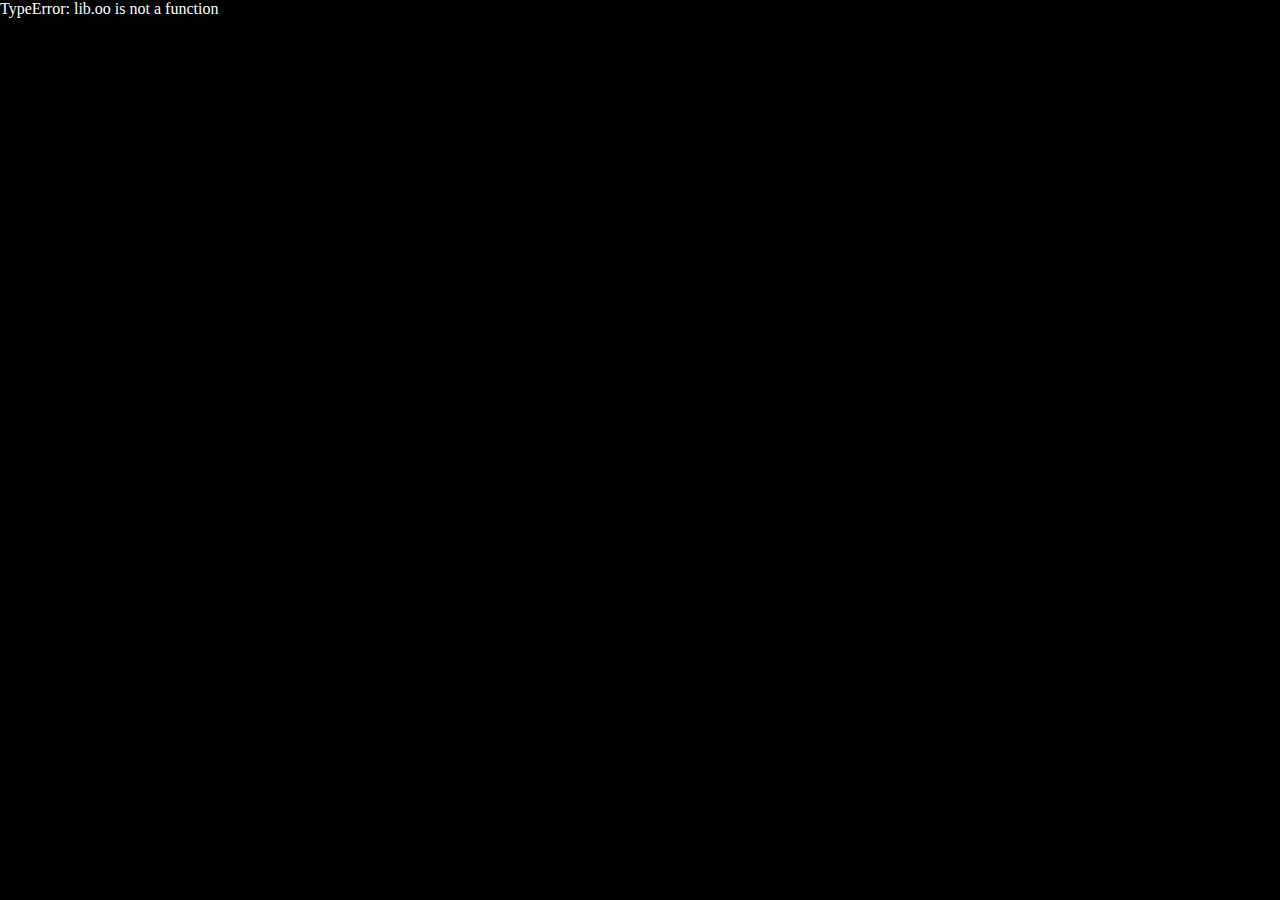
==== targets/javascript/index.html @ 4286637e "Continued work on creating functional JavaScript code" ====
<!DOCTYPE html>
<html lang="en">
<head>
    <meta charset="utf-8"/>
    <title>JVM2WASM</title>
    <link rel="stylesheet" href="index.css">
</head>
<body>
<p id="pleaseWait">Please wait...</p>
<div class="center0"><img src="../../assets/icon2.png" class="center" alt="icon"></div>
<canvas id="canvas" width="1" height="1" class="cvs"></canvas>
<canvas id="txtCanvas" width="1" height="1"></canvas>
<script src="jvm2js.js"></script>
<script src="index.js"></script>
</body>
</html>
---- targets/javascript/index.css ----
body {
    margin: 0;
    background: #000;
    color: white;
    overflow: hidden;
}
.center0 {
    display: flex;
    justify-content: center;
    align-items: center;
    height: 100%;
}
.center {
    width: calc(min(80vh, 80vw));
    height: calc(min(80vh, 80vw));
}
.cvs {
    position: fixed;
    top: 0px;
    left: 0px;
    width: 100%;
    height: 100%;
}
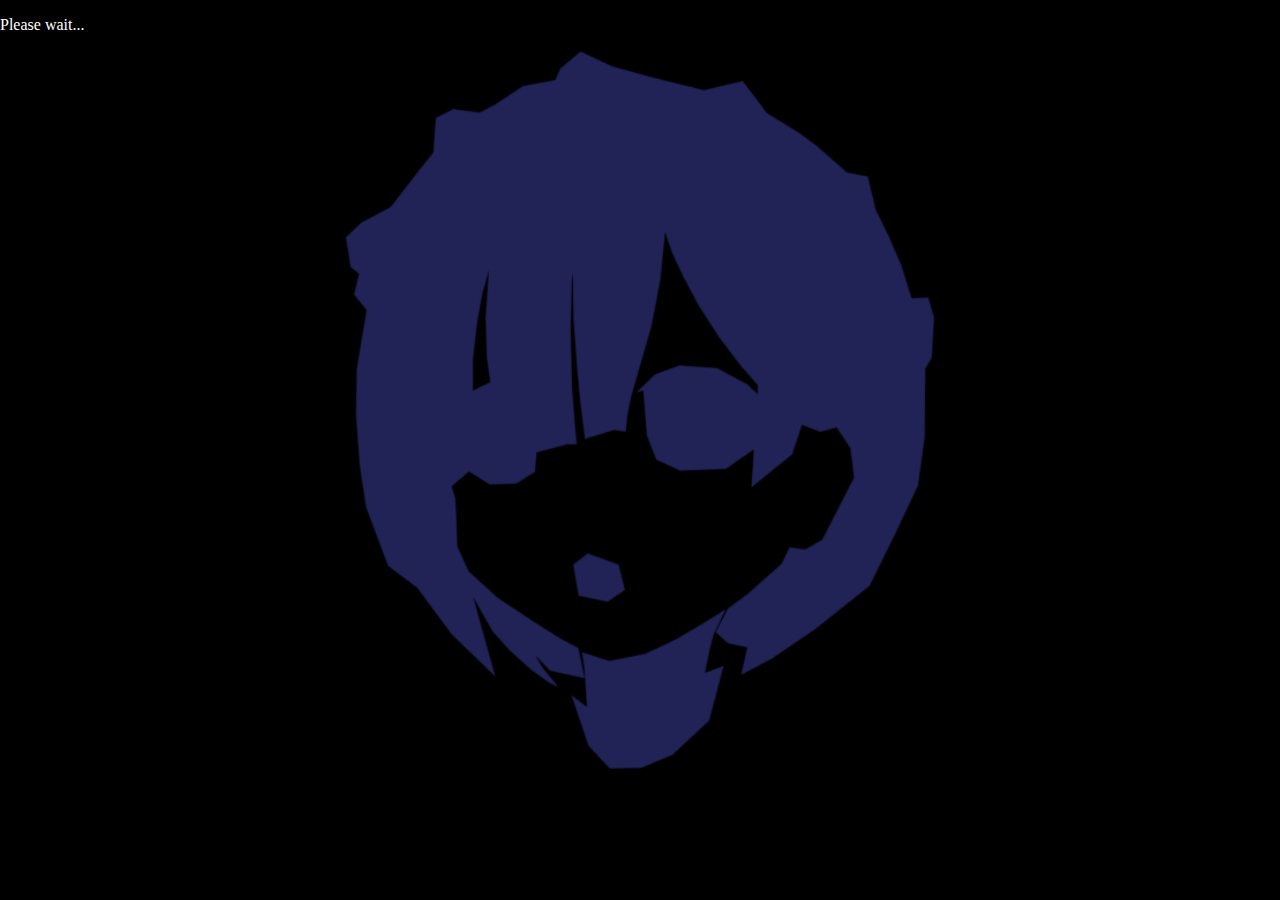
==== commit e69fab28: "Added benchmark results for JavaScript" ====
--- a/targets/javascript/index.html
+++ b/targets/javascript/index.html
@@ -10,7 +10,9 @@
 <div class="center0"><img src="../../assets/icon2.png" class="center" alt="icon"></div>
 <canvas id="canvas" width="1" height="1" class="cvs"></canvas>
 <canvas id="txtCanvas" width="1" height="1"></canvas>
+<script src="base.js"></script>
 <script src="jvm2js.js"></script>
+<script src="../wasm/events.js"></script>
 <script src="index.js"></script>
 </body>
 </html>